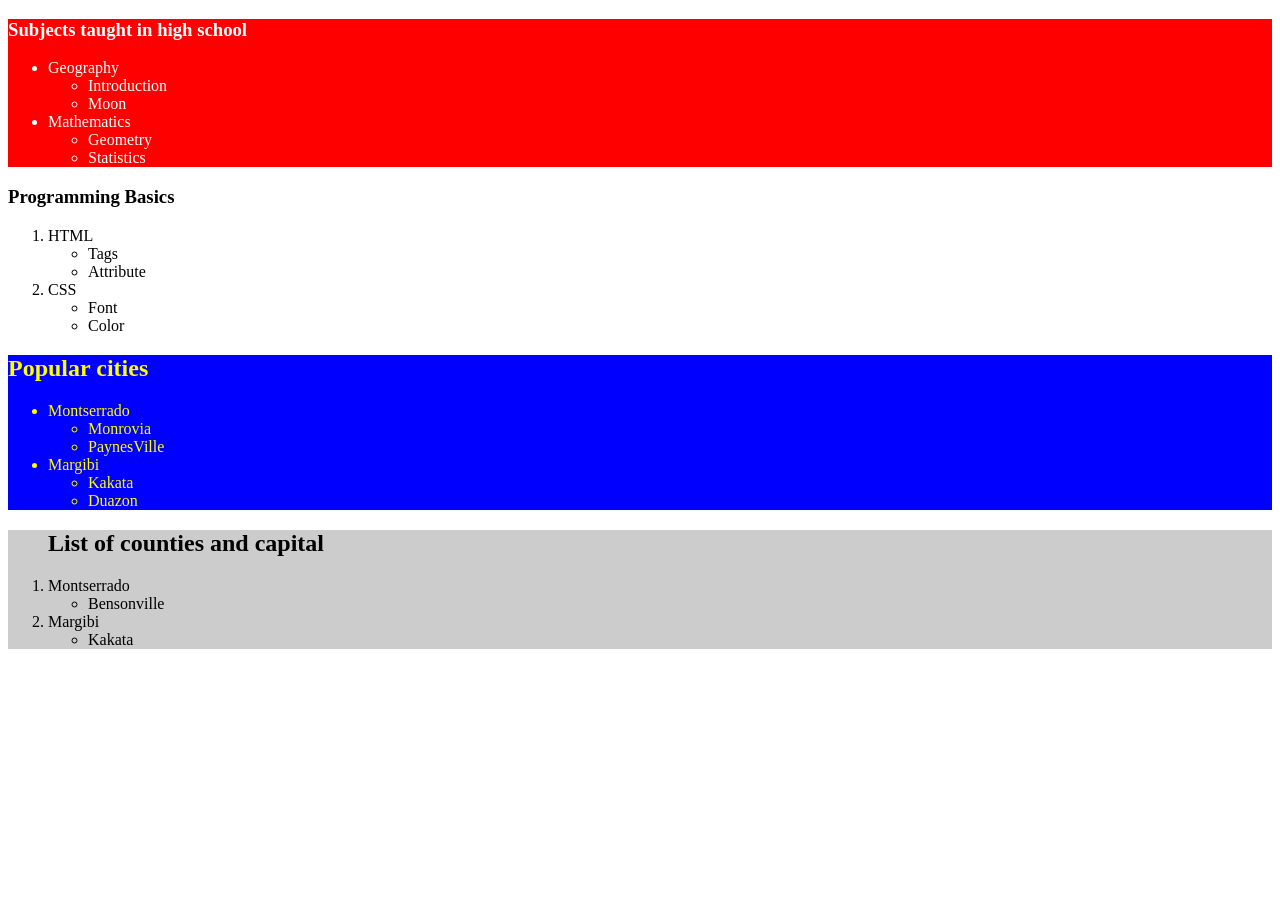
==== index.html @ 4fadf69b "Add files via upload" ====
<!doctype html>
<html>
    <head>
        <title>First_HTML_Page</title>
        <meta charset="UTF-8">
        <meta name="Author" content="Nowai L. BraceWell">
        <meta name="Keywords" content="HTML basics">
        
    </head>
        <body>
            <!--//first nested list-->
            <div style="background-color:red">
            <h3 style="color:white">Subjects taught in high school</h3>
            <ul style="color:White">
               <li>Geography</li>
                <ul>
                    <li>Introduction</li>
                    <li>Moon</li>
                </ul>
                <li>Mathematics</li>
                <ul>
                    <li>Geometry</li>
                    <li>Statistics</li>
                </ul>
            </ul>
            </div> 
            <!-- //end of first nested list-->
            <!--//second nested list begin below-->
            <div style="background-color:white">
            <h3 style="text-color:white">Programming Basics</h3>
            <ol>
                <li>HTML</li>
                <ul>
                    <li>Tags</li>
                    <li>Attribute</li>
                </ul>
                <li>CSS</li>
                <ul>
                    <li>Font</li>
                    <li>Color</li>
                </ul>
            </ol>
            </div> 
            <!-- //end of second nested list-->
            <!--//third nested list begin below-->
         <div style="background-color:blue">
             <h2 style="color:yellow">Popular cities</h2>
            <ul style="color:yellow">
                <li>Montserrado</li>
                <ul>
                    <li>Monrovia</li>
                    <li>PaynesVille</li>
                </ul>
                <li>Margibi</li>
                <ul>
                    <li>Kakata</li>
                    <li>Duazon</li>
                </ul>
            </ul>
            </div>
            <!-- //end of third nested list-->
            <!--//fourth nested list begin below-->
         <div style="background-color:#ccc">
            <ol>
                <h2>List of counties and capital</h2>
                <li>Montserrado</li>
                <ul>
                    <li>Bensonville</li>
                </ul>
                <li>Margibi</li>
                <ul>
                    <li>Kakata</li>
                    
                </ul>
            </ol>
            </div>
         <!-- //end of fourth nested list-->
            
            
        </body>
</html>
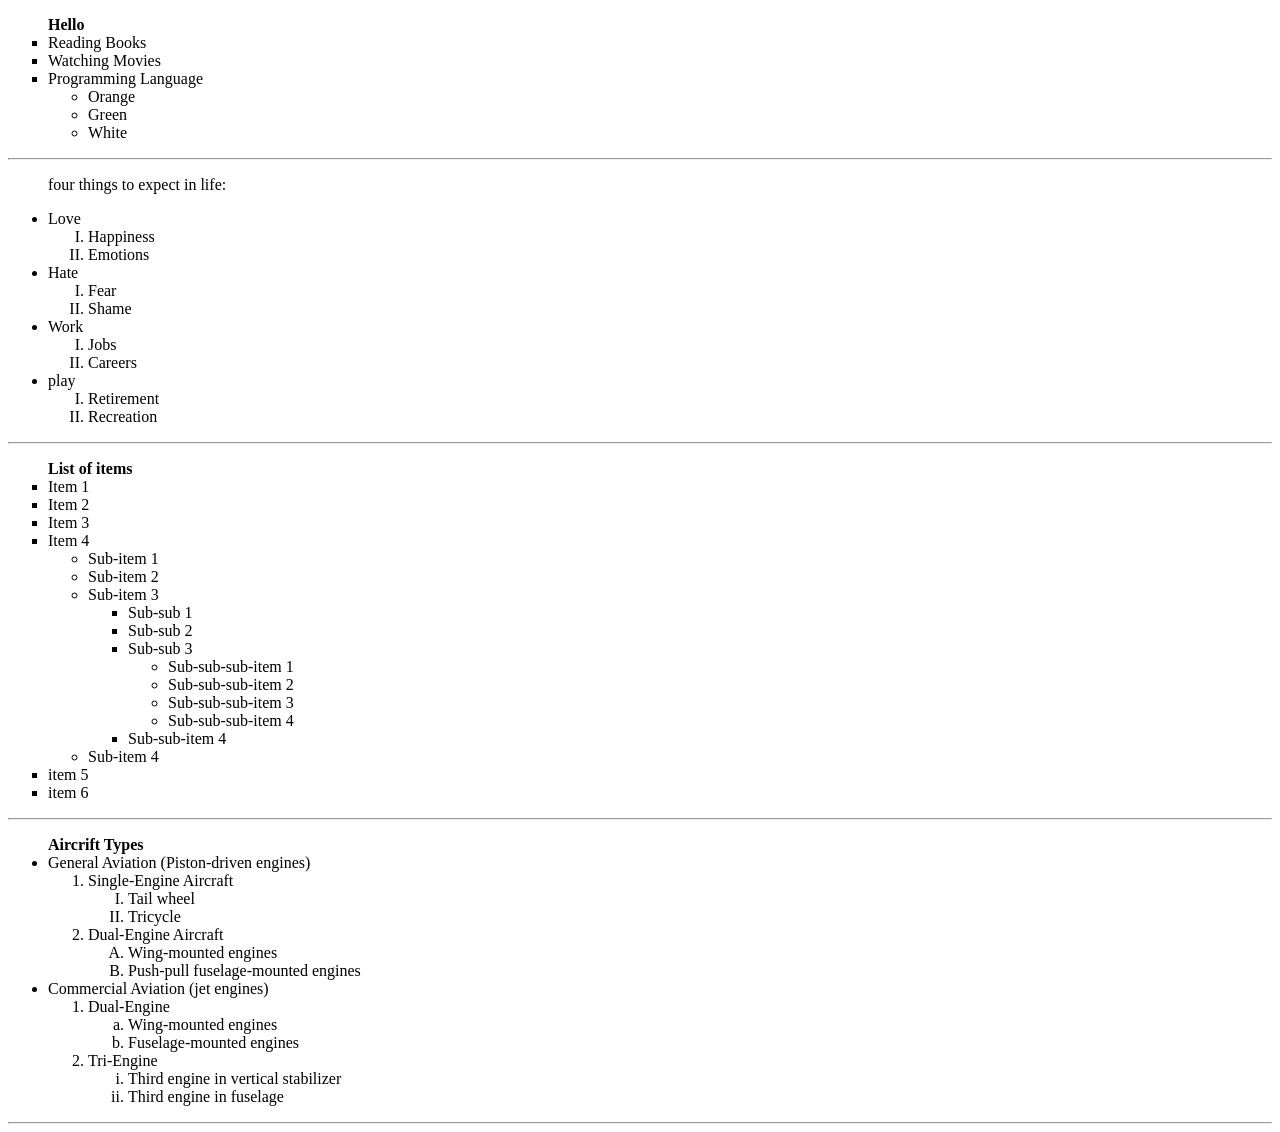
==== commit 4a7d7283: "Add files via upload" ====
--- a/index.html
+++ b/index.html
@@ -9,73 +9,147 @@
     </head>
         <body>
             <!--//first nested list-->
-            <div style="background-color:red">
-            <h3 style="color:white">Subjects taught in high school</h3>
-            <ul style="color:White">
-               <li>Geography</li>
+            <div>
+            
+            <ul style="list-style-type:square">
+                <b>Hello</b>
+               <li>Reading Books</li>
+                <li>Watching Movies</li>
+                <li>Programming Language</li>
                 <ul>
-                    <li>Introduction</li>
-                    <li>Moon</li>
+                    <li>Orange</li>
+                    <li>Green</li>
+                    <li>White</li>
                 </ul>
-                <li>Mathematics</li>
-                <ul>
-                    <li>Geometry</li>
-                    <li>Statistics</li>
                 </ul>
-            </ul>
+                <hr>
+           
             </div> 
             <!-- //end of first nested list-->
             <!--//second nested list begin below-->
-            <div style="background-color:white">
-            <h3 style="text-color:white">Programming Basics</h3>
-            <ol>
-                <li>HTML</li>
-                <ul>
-                    <li>Tags</li>
-                    <li>Attribute</li>
+             <div>
+             
+            <ul>
+                <p>four things to expect in life:</p>
+                <li>Love</li>
+                <ul style="list-style-type:upper-roman">
+                    <li>Happiness</li>
+                    <li>Emotions</li>
                 </ul>
-                <li>CSS</li>
-                <ul>
-                    <li>Font</li>
-                    <li>Color</li>
+                <li>Hate</li>
+                <ul style="list-style-type:upper-roman">
+                    <li>Fear</li>
+                    <li>Shame</li>
                 </ul>
-            </ol>
-            </div> 
+                <li>Work</li>
+                <ul style="list-style-type:upper-roman">
+                    <li>Jobs</li>
+                    <li>Careers</li>
+                </ul>
+                <li>play</li>
+                <ul style="list-style-type:upper-roman">
+                    <li>Retirement</li>
+                    <li>Recreation</li>
+                </ul>
+            </ul>
+            <hr>
+            </div>
+            <div>
+            
+          
             <!-- //end of second nested list-->
             <!--//third nested list begin below-->
-         <div style="background-color:blue">
-             <h2 style="color:yellow">Popular cities</h2>
-            <ul style="color:yellow">
-                <li>Montserrado</li>
+                  <ul style="list-style-type:square">
+                 <b>List of items</b>
+                
+                    <li>Item 1</li>
+                    <li>Item 2</li>
+                    <li>Item 3</li>
+                    <li>Item 4</li>
+                   
                 <ul>
-                    <li>Monrovia</li>
-                    <li>PaynesVille</li>
+                    <li>Sub-item 1</li>
+                    <li>Sub-item 2</li>
+                    <li>Sub-item 3</li>
+                    <ul style="list-style-type:square">
+                        <li>Sub-sub 1</li>
+                        <li>Sub-sub 2</li>
+                        <li>Sub-sub 3</li>
+                        <ul style="list-style-type:circle">
+                            <li>Sub-sub-sub-item 1</li>
+                            <li>Sub-sub-sub-item 2</li>
+                            <li>Sub-sub-sub-item 3</li>
+                            <li>Sub-sub-sub-item 4</li>
+                        </ul>
+                        <li>Sub-sub-item 4</li>
+                    </ul>
+                    <li>Sub-item 4</li>
                 </ul>
-                <li>Margibi</li>
-                <ul>
-                    <li>Kakata</li>
-                    <li>Duazon</li>
+                <li>item 5</li>
+                <li>item 6</li>
                 </ul>
-            </ul>
-            </div>
+                <hr>
+            </div> 
             <!-- //end of third nested list-->
             <!--//fourth nested list begin below-->
-         <div style="background-color:#ccc">
-            <ol>
-                <h2>List of counties and capital</h2>
-                <li>Montserrado</li>
-                <ul>
-                    <li>Bensonville</li>
-                </ul>
-                <li>Margibi</li>
-                <ul>
-                    <li>Kakata</li>
-                    
-                </ul>
-            </ol>
+         <div>
+         <ul>
+             <b>Aircrift Types</b>
+             <li>General Aviation (Piston-driven engines)</li>
+             <ol>
+                 <li>Single-Engine Aircraft</li>
+                 <ol style="list-style-type:upper-roman">
+                     <li>Tail wheel</li>
+                     <li>Tricycle</li>
+                 </ol>
+                 <li>Dual-Engine Aircraft</li>
+                 <ol style="list-style-type:upper-alpha">
+                     <li>Wing-mounted engines</li>
+                     <li>Push-pull fuselage-mounted engines</li>
+                 </ol>
+             </ol>
+             <li>Commercial Aviation (jet engines)</li>
+             <ol>
+                 <li>Dual-Engine</li>
+                 <ol style="list-style-type:lower-alpha">
+                     <li>Wing-mounted engines</li>
+                     <li>Fuselage-mounted engines</li>
+                 </ol>
+                 <li>Tri-Engine</li>
+                 <ol style="list-style-type:lower-roman">
+                     <li>Third engine in vertical stabilizer</li>
+                     <li>Third engine in fuselage</li>
+                 </ol>
+             </ol>
+        </ul>
+             <hr>
             </div>
          <!-- //end of fourth nested list-->
             
             
         </body>
-</html>+</html>
+    
+    
+    
+    
+    
+    
+    
+    
+    
+    
+    
+    
+    
+    
+    
+    
+    
+    
+    
+    
+    
+    
+    
+    
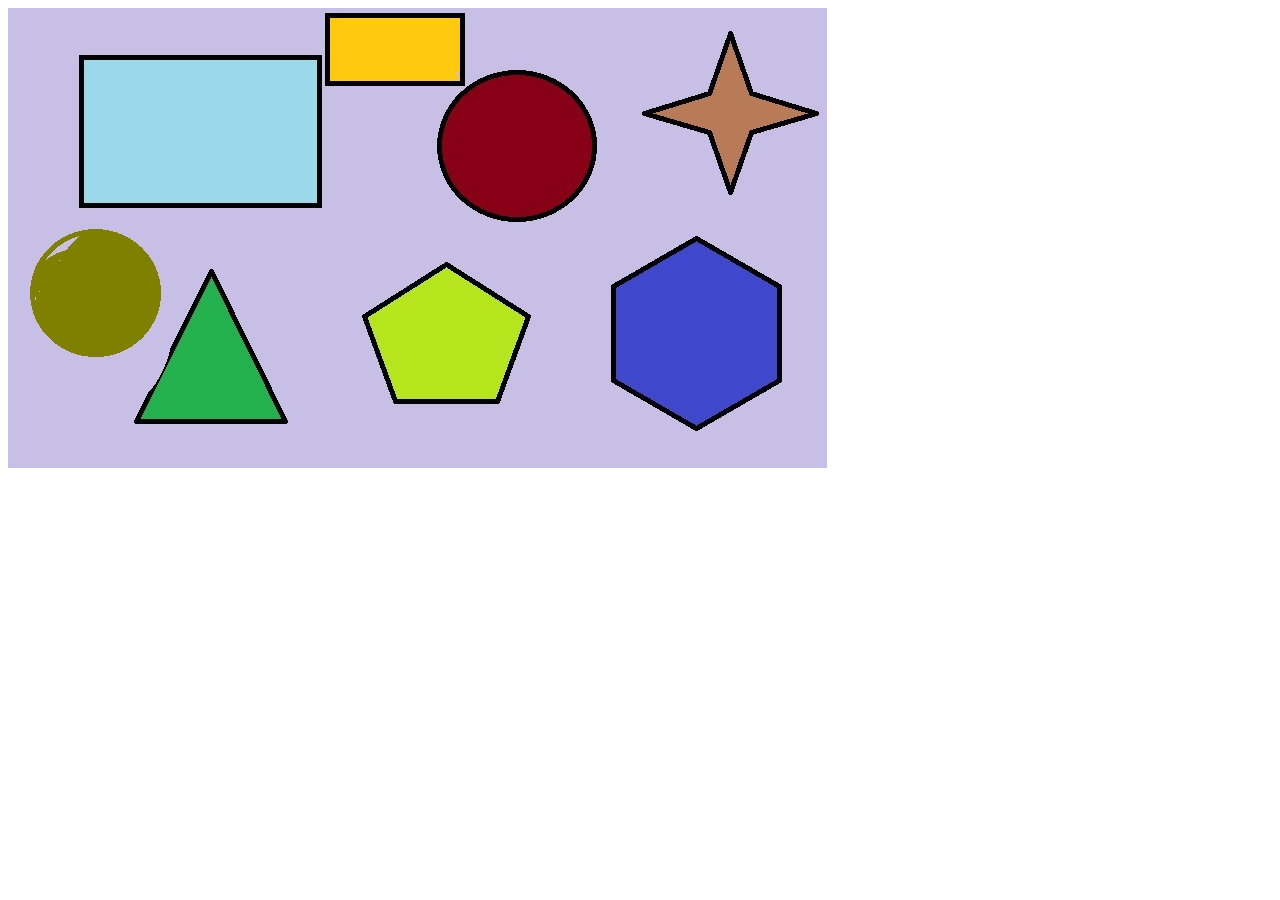
==== commit 4883c1f4: "Add files via upload" ====
--- a/index.html
+++ b/index.html
@@ -1,155 +1,21 @@
-<!doctype html>
+<!DOCTYPE html>
 <html>
-    <head>
-        <title>First_HTML_Page</title>
-        <meta charset="UTF-8">
-        <meta name="Author" content="Nowai L. BraceWell">
-        <meta name="Keywords" content="HTML basics">
-        
-    </head>
-        <body>
-            <!--//first nested list-->
-            <div>
-            
-            <ul style="list-style-type:square">
-                <b>Hello</b>
-               <li>Reading Books</li>
-                <li>Watching Movies</li>
-                <li>Programming Language</li>
-                <ul>
-                    <li>Orange</li>
-                    <li>Green</li>
-                    <li>White</li>
-                </ul>
-                </ul>
-                <hr>
-           
-            </div> 
-            <!-- //end of first nested list-->
-            <!--//second nested list begin below-->
-             <div>
-             
-            <ul>
-                <p>four things to expect in life:</p>
-                <li>Love</li>
-                <ul style="list-style-type:upper-roman">
-                    <li>Happiness</li>
-                    <li>Emotions</li>
-                </ul>
-                <li>Hate</li>
-                <ul style="list-style-type:upper-roman">
-                    <li>Fear</li>
-                    <li>Shame</li>
-                </ul>
-                <li>Work</li>
-                <ul style="list-style-type:upper-roman">
-                    <li>Jobs</li>
-                    <li>Careers</li>
-                </ul>
-                <li>play</li>
-                <ul style="list-style-type:upper-roman">
-                    <li>Retirement</li>
-                    <li>Recreation</li>
-                </ul>
-            </ul>
-            <hr>
-            </div>
-            <div>
-            
-          
-            <!-- //end of second nested list-->
-            <!--//third nested list begin below-->
-                  <ul style="list-style-type:square">
-                 <b>List of items</b>
-                
-                    <li>Item 1</li>
-                    <li>Item 2</li>
-                    <li>Item 3</li>
-                    <li>Item 4</li>
-                   
-                <ul>
-                    <li>Sub-item 1</li>
-                    <li>Sub-item 2</li>
-                    <li>Sub-item 3</li>
-                    <ul style="list-style-type:square">
-                        <li>Sub-sub 1</li>
-                        <li>Sub-sub 2</li>
-                        <li>Sub-sub 3</li>
-                        <ul style="list-style-type:circle">
-                            <li>Sub-sub-sub-item 1</li>
-                            <li>Sub-sub-sub-item 2</li>
-                            <li>Sub-sub-sub-item 3</li>
-                            <li>Sub-sub-sub-item 4</li>
-                        </ul>
-                        <li>Sub-sub-item 4</li>
-                    </ul>
-                    <li>Sub-item 4</li>
-                </ul>
-                <li>item 5</li>
-                <li>item 6</li>
-                </ul>
-                <hr>
-            </div> 
-            <!-- //end of third nested list-->
-            <!--//fourth nested list begin below-->
-         <div>
-         <ul>
-             <b>Aircrift Types</b>
-             <li>General Aviation (Piston-driven engines)</li>
-             <ol>
-                 <li>Single-Engine Aircraft</li>
-                 <ol style="list-style-type:upper-roman">
-                     <li>Tail wheel</li>
-                     <li>Tricycle</li>
-                 </ol>
-                 <li>Dual-Engine Aircraft</li>
-                 <ol style="list-style-type:upper-alpha">
-                     <li>Wing-mounted engines</li>
-                     <li>Push-pull fuselage-mounted engines</li>
-                 </ol>
-             </ol>
-             <li>Commercial Aviation (jet engines)</li>
-             <ol>
-                 <li>Dual-Engine</li>
-                 <ol style="list-style-type:lower-alpha">
-                     <li>Wing-mounted engines</li>
-                     <li>Fuselage-mounted engines</li>
-                 </ol>
-                 <li>Tri-Engine</li>
-                 <ol style="list-style-type:lower-roman">
-                     <li>Third engine in vertical stabilizer</li>
-                     <li>Third engine in fuselage</li>
-                 </ol>
-             </ol>
-        </ul>
-             <hr>
-            </div>
-         <!-- //end of fourth nested list-->
-            
-            
-        </body>
-</html>
-    
-    
-    
-    
-    
-    
-    
-    
-    
-    
-    
-    
-    
-    
-    
-    
-    
-    
-    
-    
-    
-    
-    
-    +<head>
+	<title>HTML Images</title>
+</head>
+<body>
+	<img src="map.jpg" alt="Shape Map" usemap="#map">
+	<map name="map">
+		<area shape="rect" coords="71,48,312,197" href="#">
+		<area shape="circle" coords="504,137,75" href="#">
+		<area shape="poly" coords="202,264,126,413,278,412" href="#">
+		<area shape="poly" coords="722,22,702,86,633,104,699,124,722,183,743,124,808,105,743,83" href="#">
+		<area shape="rect" coords="319,6,453,73" href="red back.html">
+		
+		<area shape="poly" coords="203,207,133,410,203,207" href="red back">
+		<area shape="poly" coords="438,255,355,307,387,394,490,393,521,308,439,255" href="red back.html">
+		<area shape="poly" coords="689,230,605,278,605,375,690,420,772,372,772,277,689,229" href="red back.html">
+		<area shape="circle" coords="84,285,62" href="red back.html">
+	</map>
+</body>
+</html>
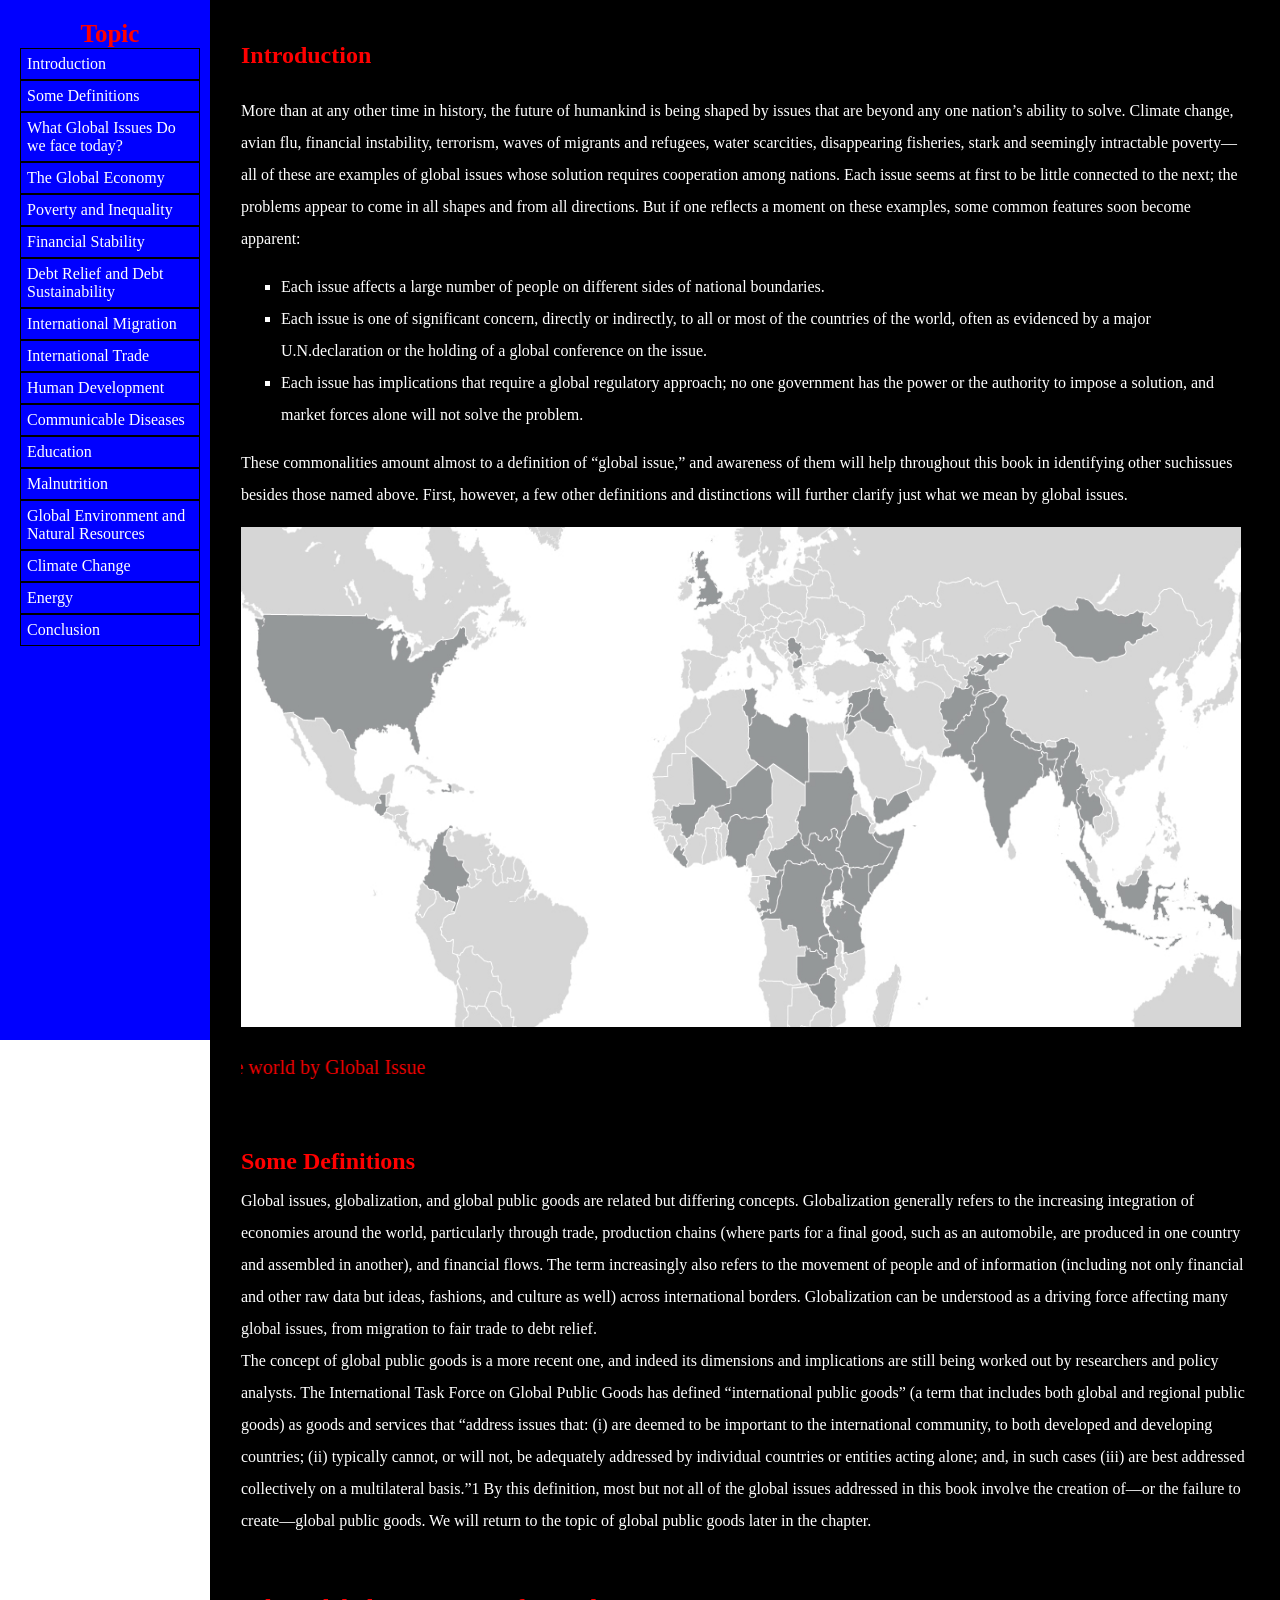
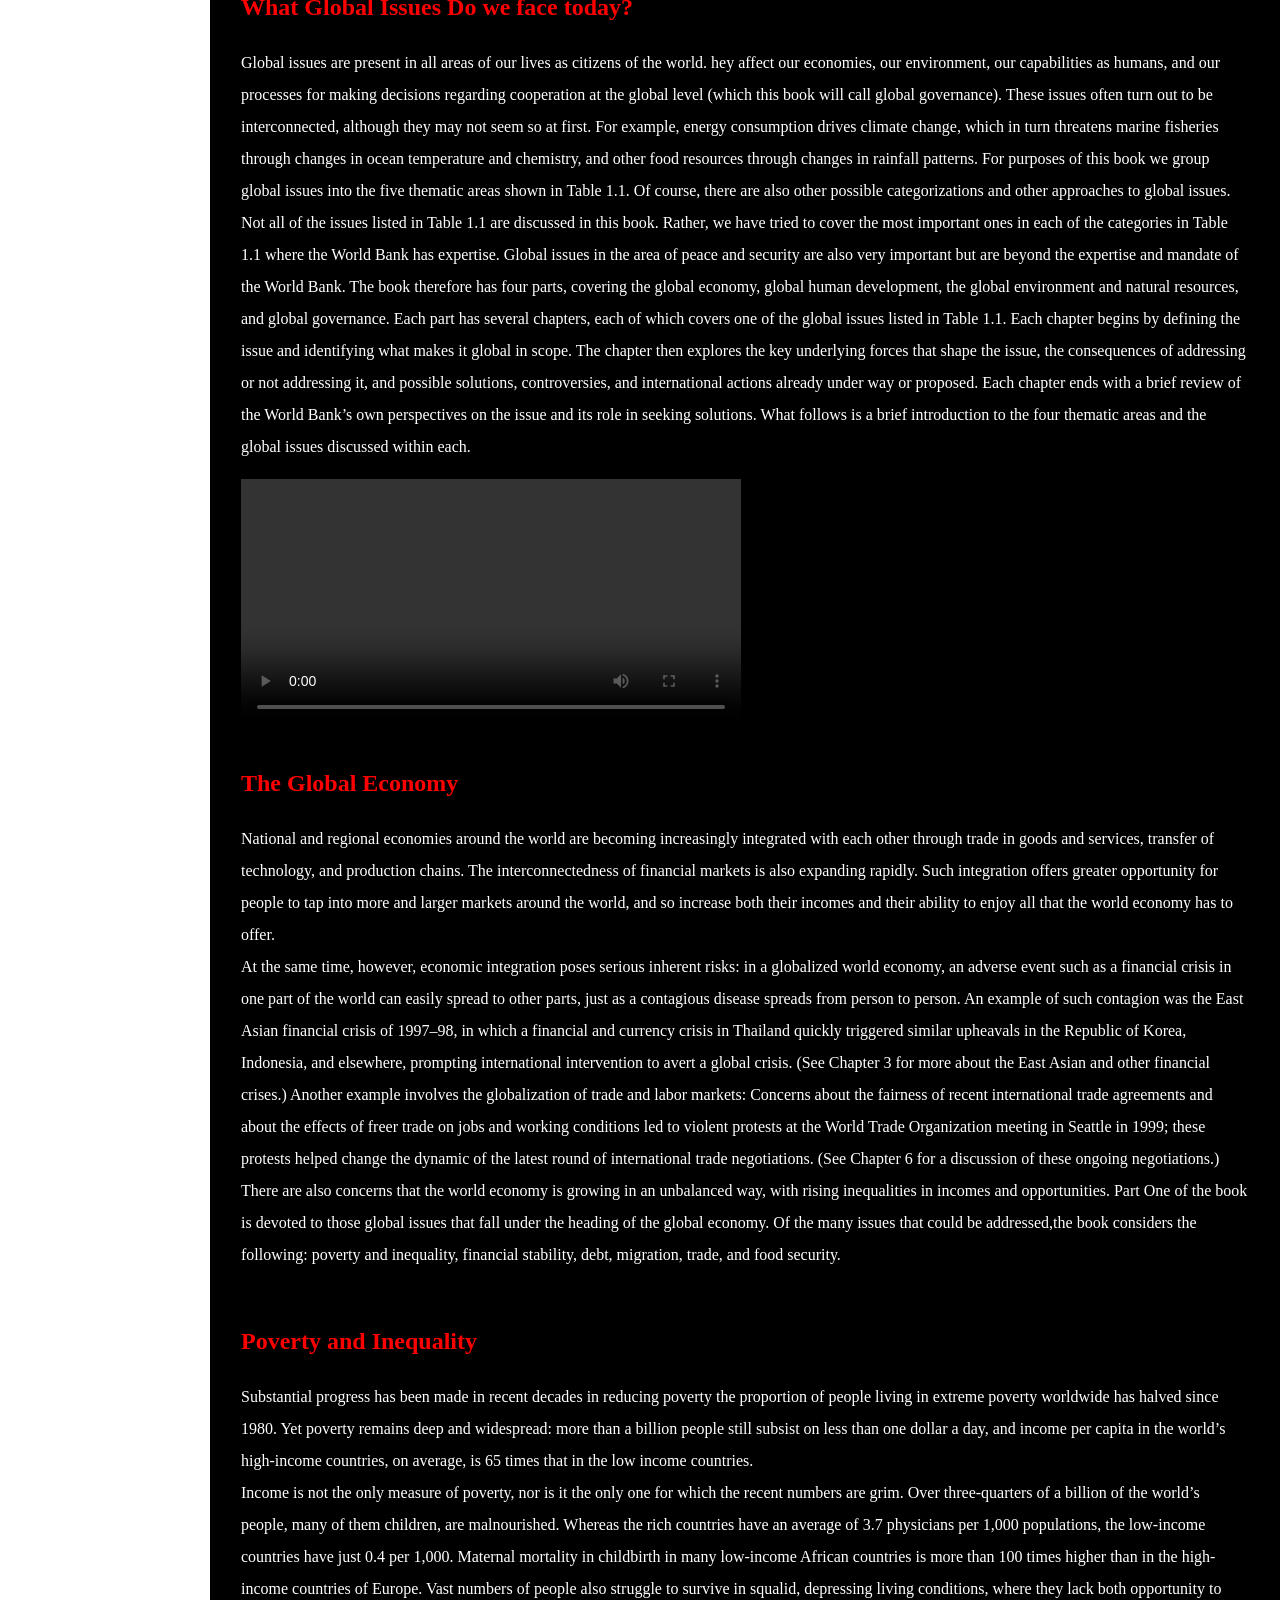
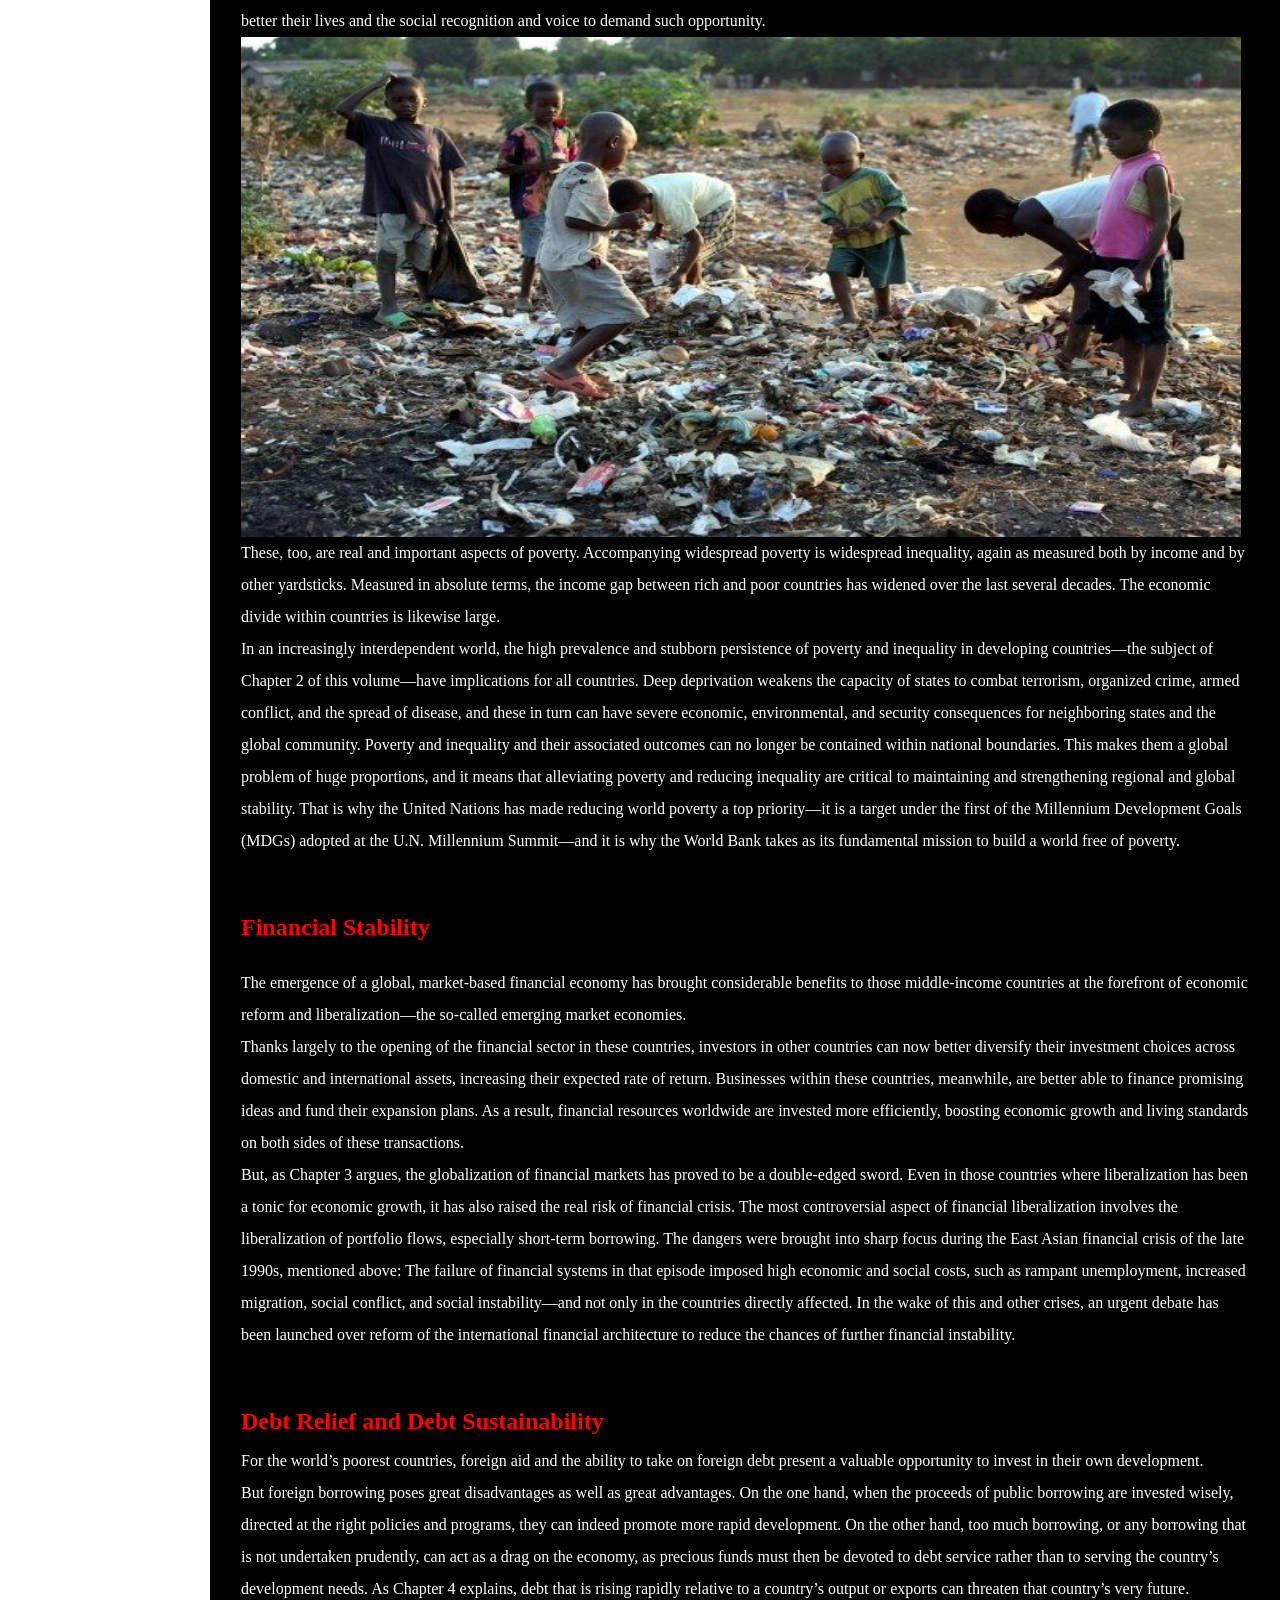
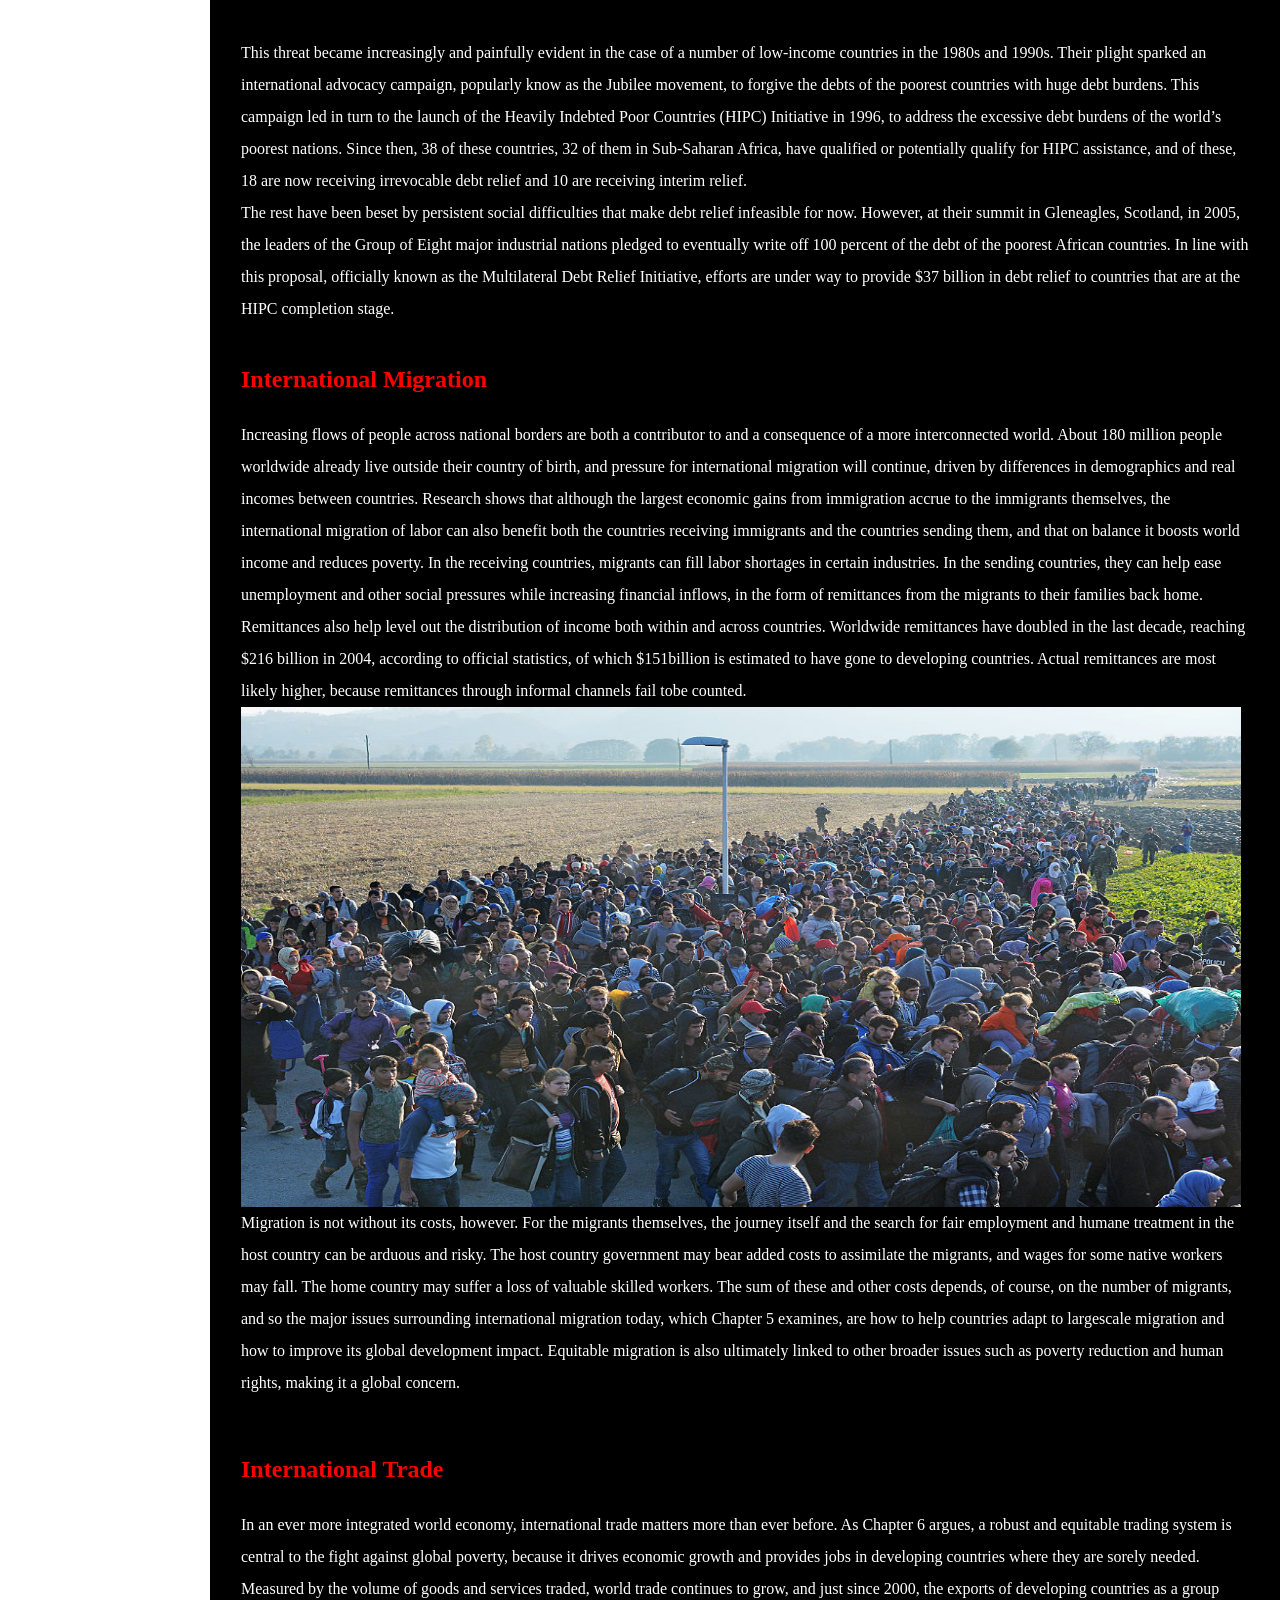
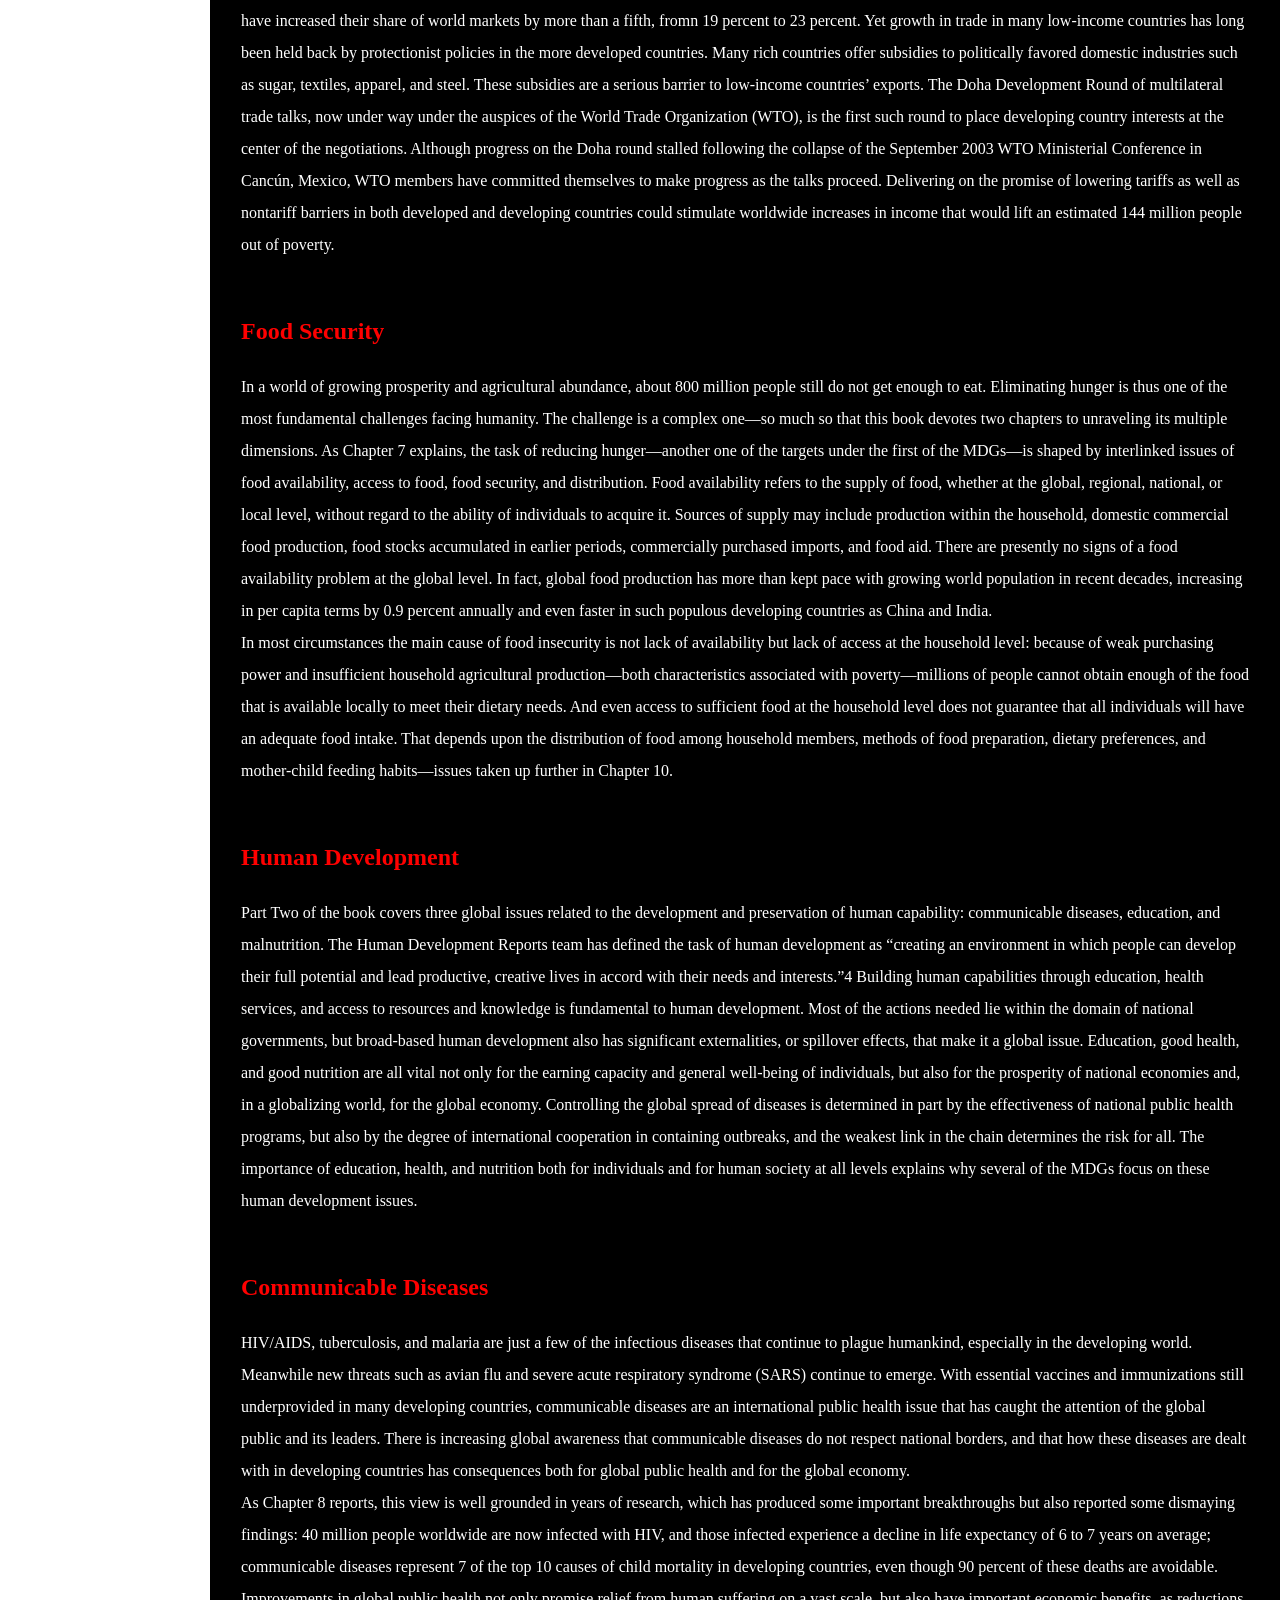
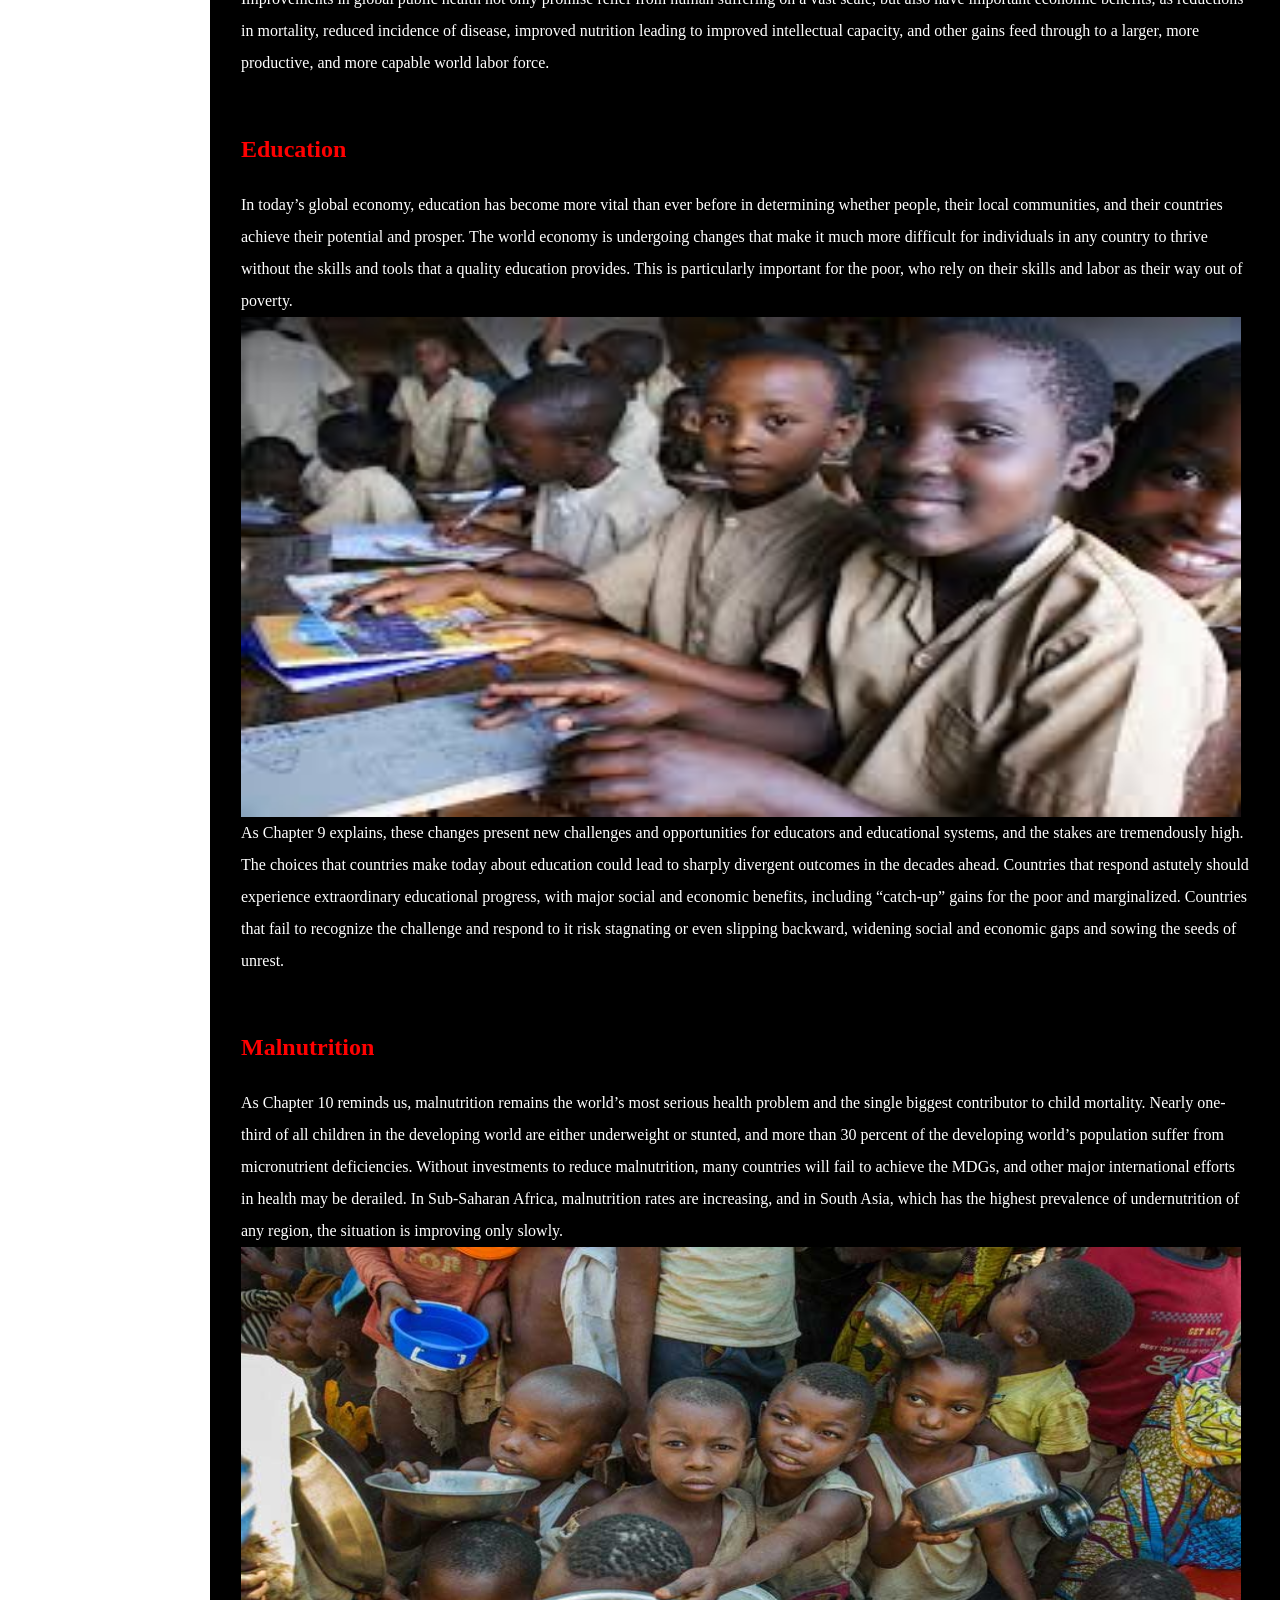
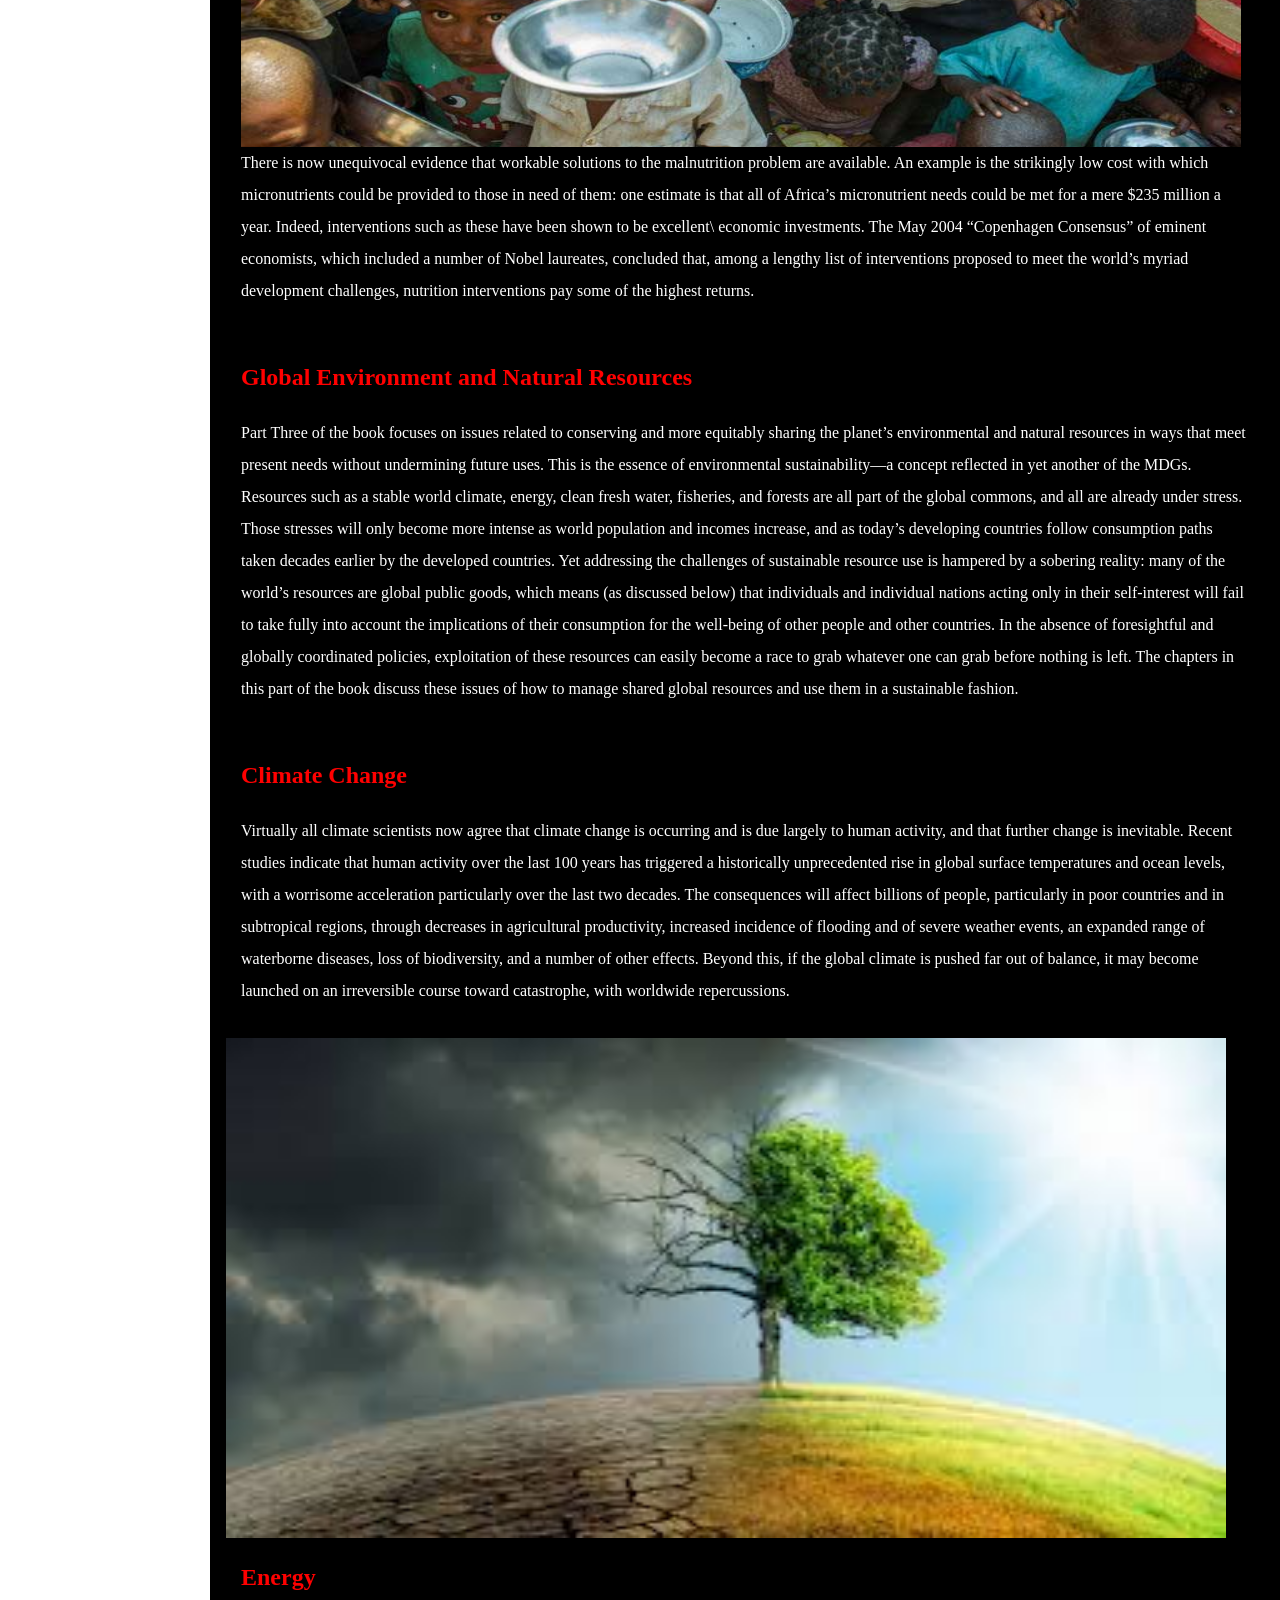
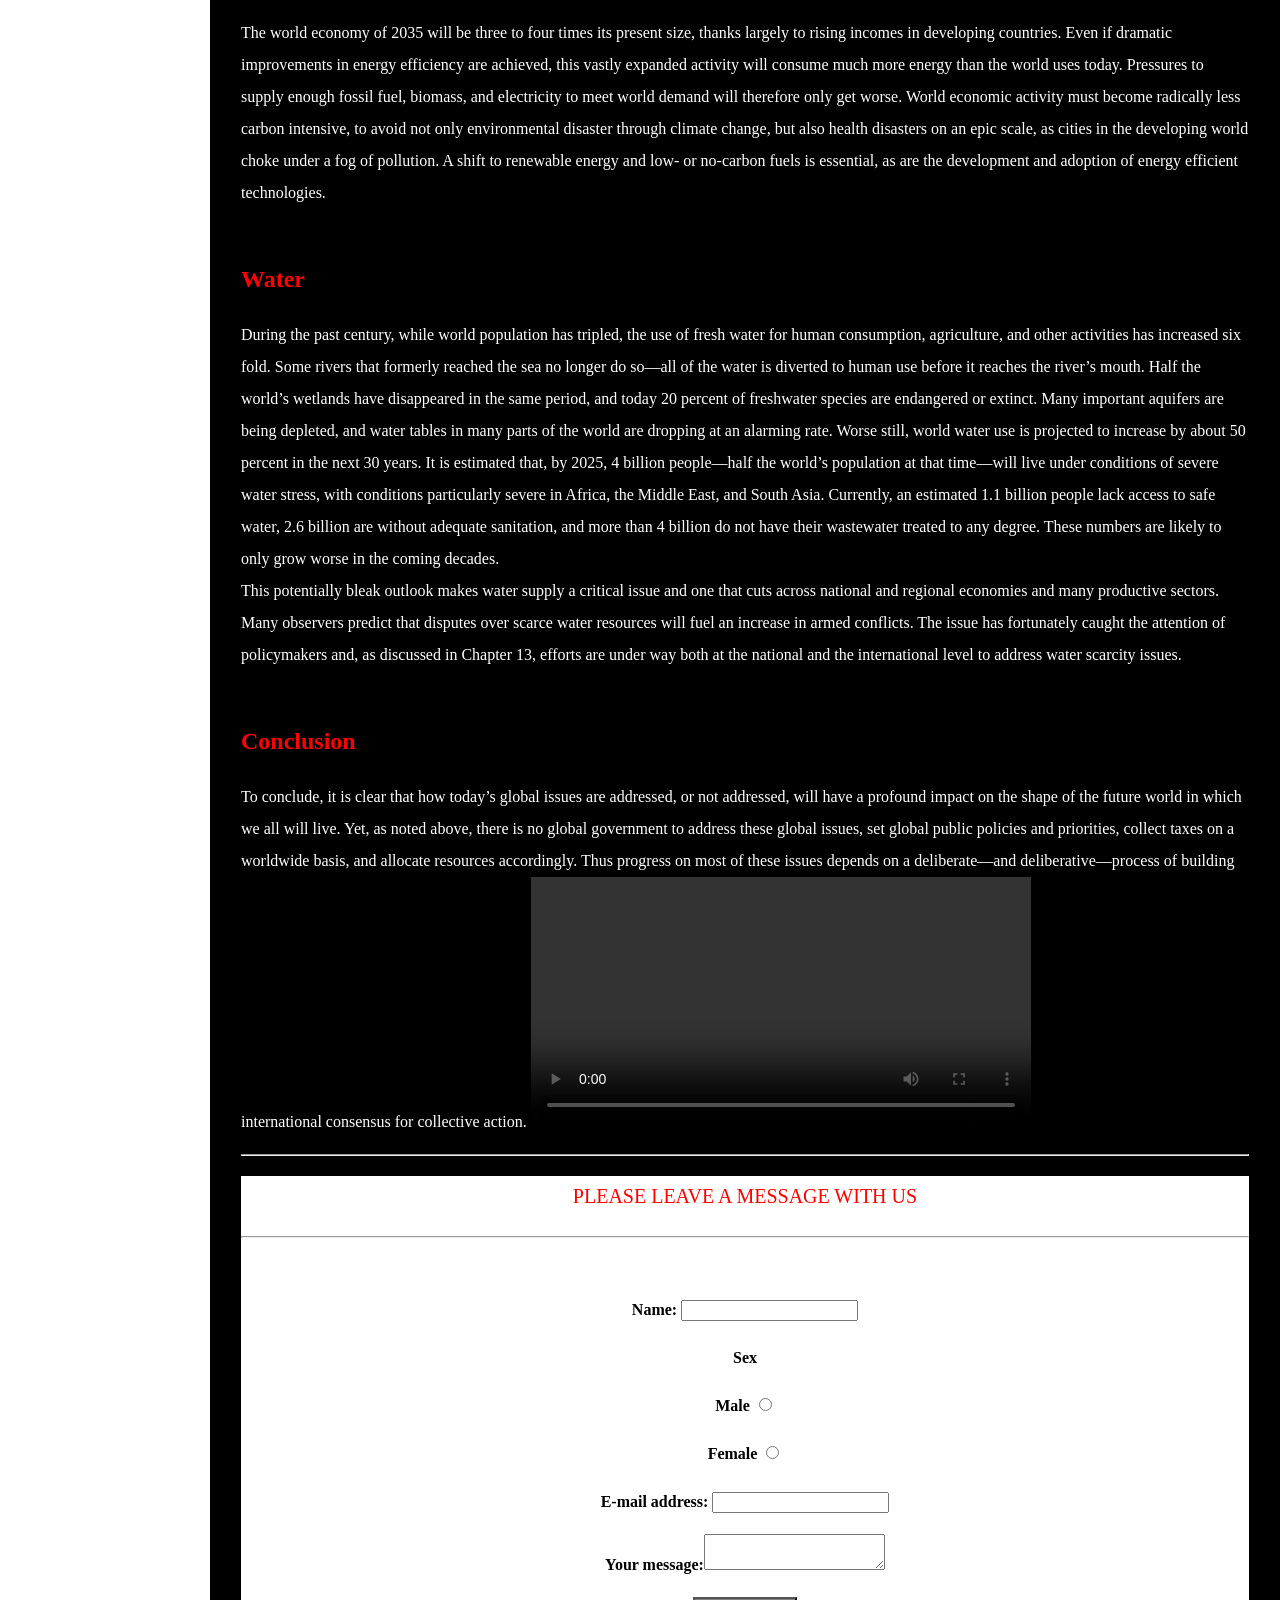
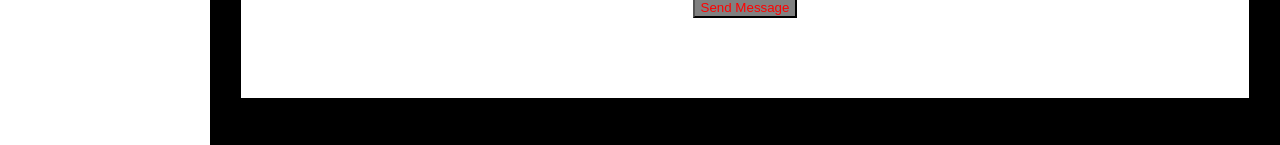
==== commit 78455496: "Add files via upload" ====
--- a/index.html
+++ b/index.html
@@ -1,21 +1,232 @@
-<!DOCTYPE html>
+<!DOCYEPE html>
 <html>
 <head>
-	<title>HTML Images</title>
+    <title> Technical Documentation Website</title>
+    <meta charset="utf-8">
+    <link rel="stylesheet" href="style.css" type="text/css">
+<!---This document was code by group one member-->
 </head>
+
 <body>
-	<img src="map.jpg" alt="Shape Map" usemap="#map">
-	<map name="map">
-		<area shape="rect" coords="71,48,312,197" href="#">
-		<area shape="circle" coords="504,137,75" href="#">
-		<area shape="poly" coords="202,264,126,413,278,412" href="#">
-		<area shape="poly" coords="722,22,702,86,633,104,699,124,722,183,743,124,808,105,743,83" href="#">
-		<area shape="rect" coords="319,6,453,73" href="red back.html">
-		
-		<area shape="poly" coords="203,207,133,410,203,207" href="red back">
-		<area shape="poly" coords="438,255,355,307,387,394,490,393,521,308,439,255" href="red back.html">
-		<area shape="poly" coords="689,230,605,278,605,375,690,420,772,372,772,277,689,229" href="red back.html">
-		<area shape="circle" coords="84,285,62" href="red back.html">
-	</map>
+<nav id="navbar">
+	<header style="font-size:25; color:red; text-align: center;"><b>Topic</b></header>
+	<a href="#Introduction" class="nav-link">Introduction</a>
+	<a href="#Some Definitions" class="nav-link">Some Definitions</a>
+	<a href="#What Global Issues Do we face today?" class="nav-link">What Global Issues Do we face today?</a>
+	<a href="#The Global Economy" class="nav-link">The Global Economy</a>										
+	<a href="#Poverty and Inequality" class="nav-link">Poverty and Inequality</a> 
+    <a href="#Financial Stability" class="nav-link">Financial Stability</a>				
+    <a href="#Debt Relief and Debt Sustainability" class="nav-link">Debt Relief and Debt Sustainability</a>
+    <a href="#International Migration" class="nav-link">International Migration</a>
+    <a href="#International Trade" class="nav-link">International Trade</a>
+    <a href="#Human Development" class="nav-link">Human Development</a>
+    <a href="#Communicable Diseases" class="nav-link">Communicable Diseases</a>
+    <a href="#Education" class="nav-link">Education</a>
+    <a href="#Malnutrition" class="nav-link">Malnutrition</a>
+    <a href="#Global Environment and Natural Resources" class="nav-link">Global Environment and Natural Resources</a>
+    <a href="#Climate Change" class="nav-link">Climate Change</a>
+    <a href="#Energy" class="nav-link">Energy</a>
+    <a href="#Conclusion" class="nav-link">Conclusion</a>
+</nav>
+<!---From here on we are going to construct the visible part of your html document-->
+<main id="main-doc">
+<section class="main-section" id="Introduction"> 
+<header><b>Introduction</b></header>
+<p>More than at any other time in history, the future of humankind is being shaped by issues that are beyond any one nation’s ability to solve. Climate change, avian flu, financial instability, terrorism, waves of migrants and refugees, water scarcities, disappearing fisheries, stark and seemingly intractable poverty—all of these are examples of global issues whose solution requires cooperation among nations. Each issue seems at first to be little connected to the next; the problems appear to come in all shapes and from all directions. But if one reflects a moment on these examples, some common features soon become apparent:
+<ul type="square">
+<li>Each issue affects a large number of people on different sides of national boundaries.</li>
+<li>Each issue is one of significant concern, directly or indirectly, to all or most of the countries of the world, often as evidenced by a major U.N.declaration or the holding of a global conference on the issue.</li>
+<li>Each issue has implications that require a global regulatory approach;
+no one government has the power or the authority to impose a solution,
+and market forces alone will not solve the problem.</li></ul>
+
+These commonalities amount almost to a definition of “global issue,” and awareness of them will help throughout this book in identifying other suchissues besides those named above. First, however, a few other definitions and distinctions will further clarify just what we mean by global issues.
+</p> 
+
+<img src="ART.jpg" width="1000" height="500">
+<p style="font-size:20px"><marquee direction="right">Area that are affected mostly in the world by Global Issue &nbsp &nbsp &nbsp<span style="color:red">Area that are affected mostly in the world by Global Issue</span></marquee>
+</section>
+<section class="main-section" id="Some Definitions">
+<header><b>Some Definitions</b></header>
+Global issues, globalization, and global public goods are related but differing concepts. Globalization generally refers to the increasing integration of economies around the world, particularly through trade, production chains (where parts for a final good, such as an automobile, are produced in one country and assembled in another), and financial flows. The term increasingly also refers to the movement of people and of information (including not only financial and other raw data but ideas, fashions, and culture as well) across international borders. Globalization can be understood as a driving force affecting many global issues, from migration to fair trade to debt relief.
+<br>
+The concept of global public goods is a more recent one, and indeed its dimensions and implications are still being worked out by researchers and policy analysts. The International Task Force on Global Public Goods has defined “international public goods” (a term that includes both global and regional public goods) as goods and services that “address issues that: (i) are deemed to be important to the international community, to both developed and developing countries; (ii) typically cannot, or will not, be adequately addressed by individual countries or entities acting alone; and, in such cases (iii) are best addressed collectively on a multilateral basis.”1 By this definition, most but not all of the global issues addressed in this book involve the creation of—or the failure to create—global public goods. We will return to the topic of global public goods later in the chapter.
+ </p>
+
+</section>
+
+<section class="main-section" id="What Global Issues Do we face today?"> 
+<header><b>What Global Issues Do we face today?</b></header>
+<p>Global issues are present in all areas of our lives as citizens of the world. 
+hey affect our economies, our environment, our capabilities as humans, and our processes for making decisions regarding cooperation at the global level (which this book will call global governance). These issues often turn out to be
+interconnected, although they may not seem so at first. For example, energy consumption drives climate change, which in turn threatens marine fisheries through changes in ocean temperature and chemistry, and other food resources through changes in rainfall patterns. For purposes of this book we group global issues into the five thematic areas shown in Table 1.1. Of course, there are also other possible categorizations and other approaches to global issues.
+
+Not all of the issues listed in Table 1.1 are discussed in this book. Rather, we have tried to cover the most important ones in each of the categories in Table 1.1 where the World Bank has  expertise. Global issues in the area of peace and security are also very important but are beyond the expertise and mandate of the World Bank. The book therefore has four parts, covering the
+global economy, global human development, the global environment and natural resources, and global governance. Each part has several chapters, each of which covers one of the global issues listed in Table 1.1.
+
+Each chapter begins by defining the issue and identifying what makes it global in scope. The chapter then explores the key underlying forces that shape the issue, the consequences of addressing or not addressing it, and possible solutions, controversies, and international actions already under way or proposed. Each chapter ends with a brief review of the World Bank’s own
+perspectives on the issue and its role in seeking solutions. What follows is a brief introduction to the four thematic areas and the global issues discussed within each.
+ </p>
+<video src="TOP_10_GLOBAL_PROBLEMS_IN_TODAY'S_WORLD(360p).Mp4" controls width="500"></video>
+</section>
+
+<section class="main-section" id="The Global Economy">
+<header><b>The Global Economy</b></header>
+<p>National and regional economies around the world are becoming increasingly integrated with each other through trade in goods and services, transfer of technology, and production chains. The interconnectedness of financial markets is also expanding rapidly. Such integration offers greater opportunity for people to tap into more and larger markets around the world, and so increase both their incomes and their ability to enjoy all that the world economy has to offer.
+<br>
+At the same time, however, economic integration poses serious inherent risks: in a globalized world economy, an adverse event such as a financial crisis in one part of the world can easily spread to other parts, just as a contagious disease spreads from person to person. An example of such contagion was the East Asian financial crisis of 1997–98, in which a financial and currency crisis in Thailand quickly triggered similar upheavals in the Republic of Korea, Indonesia, and elsewhere, prompting international intervention to avert a global crisis. (See Chapter 3 for more about the East Asian and other financial crises.) Another example involves the globalization of trade and labor markets: Concerns about the fairness of recent international trade agreements and about the effects of freer trade on jobs and working conditions led to violent protests at the World Trade Organization meeting in Seattle in 1999; these protests helped change the dynamic of the latest round of international trade negotiations. (See Chapter 6 for a discussion of these ongoing negotiations.) There are also concerns that the world economy is growing in an unbalanced way, with rising inequalities in incomes and opportunities. Part One of the book is devoted to those global issues that fall under the heading of the global economy. Of the many issues that could be addressed,the book considers the following: poverty and inequality, financial stability,
+debt, migration, trade, and food security.
+ 
+</p>
+</section>
+
+<section class="main-section" id="Poverty and Inequality">
+<header><b>Poverty and Inequality</b></header>
+<p>Substantial progress has been made in recent decades in reducing poverty the proportion of people living in extreme poverty worldwide has halved since 1980. Yet poverty remains deep and widespread: more than a billion people still subsist on less than one dollar a day, and income per capita in the world’s high-income countries, on average, is 65 times that in the low income
+countries.
+<br>
+Income is not the only measure of poverty, nor is it the only one for which
+the recent numbers are grim. Over three-quarters of a billion of the world’s
+people, many of them children, are malnourished. Whereas the rich countries
+have an average of 3.7 physicians per 1,000 populations, the low-income countries
+have just 0.4 per 1,000. Maternal mortality in childbirth in many low-income African countries is more than 100 times higher than in the high-income countries of Europe. Vast numbers of people also struggle to survive
+in squalid, depressing living conditions, where they lack both opportunity to better their lives and the social recognition and voice to demand such opportunity.
+<br>
+<img src="042331ffbbb5feaa98cc267a14b989a3.jpg" width="1000" height="500">
+
+These, too, are real and important aspects of poverty.
+Accompanying widespread poverty is widespread inequality, again as measured both by income and by other yardsticks. Measured in absolute terms, the income gap between rich and poor countries has widened over the last several decades. The economic divide within countries is likewise large.
+<br>
+In an increasingly interdependent world, the high prevalence and stubborn persistence of poverty and inequality in developing countries—the subject of Chapter 2 of this volume—have implications for all countries. Deep deprivation weakens the capacity of states to combat terrorism, organized crime, armed conflict, and the spread of disease, and these in turn can have severe economic, environmental, and security consequences for neighboring states and the global community. Poverty and inequality and their associated outcomes can no longer be contained within national boundaries. This makes them a global problem of huge proportions, and it means that alleviating poverty and reducing inequality are critical to maintaining and strengthening regional and global stability. That is why the United Nations has made reducing world poverty a top priority—it is a target under the first of the Millennium Development Goals (MDGs) adopted at the U.N. Millennium Summit—and it is why the World Bank takes as its fundamental mission to build a world free of poverty.</p>
+</section>
+
+<section class="main-section" id="Financial Stability">
+<header><b>Financial Stability</b></header>
+<p>The emergence of a global, market-based financial economy has brought considerable benefits to those middle-income countries at the forefront of economic reform and liberalization—the so-called emerging market economies.<br>
+Thanks largely to the opening of the financial sector in these countries, investors in other countries can now better diversify their investment choices across domestic and international assets, increasing their expected rate of return. Businesses within these countries, meanwhile, are better able to finance promising ideas and fund their expansion plans. As a result, financial
+resources worldwide are invested more efficiently, boosting economic growth and living standards on both sides of these transactions.<br>
+But, as Chapter 3 argues, the globalization of financial markets has proved to be a double-edged sword. Even in those countries where liberalization has been a tonic for economic growth, it has also raised the real risk of financial crisis. The most controversial aspect of financial liberalization involves the liberalization of portfolio flows, especially short-term borrowing.
+The dangers were brought into sharp focus during the East Asian financial crisis of the late 1990s, mentioned above: The failure of financial systems in that episode imposed high economic and social costs, such as rampant unemployment, increased migration, social conflict, and social instability—and not only in the countries directly affected. In the wake of
+this and other crises, an urgent debate has been launched over reform of the international financial architecture to reduce the chances of further financial instability.</p></section>
+
+<section class="main-section" id="Debt Relief and Debt Sustainability">
+<header><b>Debt Relief and Debt Sustainability</b></header>
+For the world’s poorest countries, foreign aid and the ability to take on foreign debt present a valuable opportunity to invest in their own development.<br>
+
+But foreign borrowing poses great disadvantages as well as great advantages. On the one hand, when the proceeds of public borrowing are invested wisely, directed at the right policies and programs, they can indeed promote more rapid development. On the other hand, too much borrowing, or any borrowing that is not undertaken prudently, can act as a drag on the economy, as precious funds must then be devoted to debt service rather than to serving the country’s development needs. As Chapter 4 explains, debt that is rising rapidly relative to a country’s output or exports can threaten that country’s very future.<br>
+<br>
+This threat became increasingly and painfully evident in the case of a number of low-income countries in the 1980s and 1990s. Their plight sparked an international advocacy campaign, popularly know as the Jubilee movement, to forgive the debts of the poorest countries with huge debt burdens. This campaign led in turn to the launch of the Heavily Indebted Poor Countries (HIPC) Initiative in 1996, to address the excessive debt burdens of the world’s poorest nations. Since then, 38 of these countries, 32 of them in Sub-Saharan Africa, have qualified or potentially qualify for HIPC assistance, and of these, 18 are now receiving irrevocable debt relief and 10 are receiving interim relief.<br>
+
+The rest have been beset by persistent social difficulties that make debt relief infeasible for now. However, at their summit in Gleneagles, Scotland, in 2005, the leaders of the Group of Eight major industrial nations pledged to eventually write off 100 percent of the debt of the poorest African countries. In line with this proposal, officially known as the Multilateral Debt Relief Initiative, efforts are under way to provide $37 billion in debt relief to countries that are at the HIPC completion stage.</section>
+
+<section class="main-section" id="International Migration">
+<header><b>International Migration</b></header>
+<p>Increasing flows of people across national borders are both a contributor to and a consequence of a more interconnected world. About 180 million people worldwide already live outside their country of birth, and pressure for international migration will continue, driven by differences in demographics and real incomes between countries. Research shows that although the largest economic gains from immigration accrue to the immigrants themselves, the international migration of labor can also benefit both the countries receiving immigrants and the countries sending them, and that on balance it boosts world income and reduces poverty. In the receiving countries, migrants can fill labor shortages in certain industries. In the sending countries, they can help ease unemployment and other social pressures while increasing financial inflows, in the form of remittances from the migrants to their families back home. Remittances also help level out the distribution of income both within and across countries. Worldwide remittances have doubled in the last decade, reaching $216 billion in 2004, according to official statistics, of which $151billion is estimated to have gone to developing countries. Actual remittances
+are most likely higher, because remittances through informal channels fail tobe counted.<br>
+
+<img src="fcee6001cfe24a6ae07428db71c3f0a7.jpg" width="1000" height="500">
+
+Migration is not without its costs, however. For the migrants themselves, the journey itself and the search for fair employment and humane treatment in the host country can be arduous and risky. The host country government may bear added costs to assimilate the migrants, and wages for some native workers may fall. The home country may suffer a loss of valuable skilled workers. The sum of these and other costs depends, of course, on the number of migrants, and so the major issues surrounding international migration today, which Chapter 5 examines, are how to help countries adapt to largescale migration and how to improve its global development impact. Equitable migration is also ultimately linked to other broader issues such as poverty
+reduction and human rights, making it a global concern.</p></section>
+
+<section class="main-section" id="International Trade">
+<header><b>International Trade</b></header>
+<p>In an ever more integrated world economy, international trade matters more than ever before. As Chapter 6 argues, a robust and equitable trading system is central to the fight against global poverty, because it drives economic growth and provides jobs in developing countries where they are sorely needed. Measured by the volume of goods and services traded, world trade continues to grow, and just since 2000, the exports of developing countries as a group have increased their share of world markets by more than a fifth, fromn 19 percent to 23 percent. Yet growth in trade in many low-income countries has long been held back by protectionist policies in the more developed countries. Many rich countries offer subsidies to politically favored domestic industries such as sugar, textiles, apparel, and steel. These subsidies are a serious barrier to low-income countries’ exports.
+
+The Doha Development Round of multilateral trade talks, now under way under the auspices of the World Trade Organization (WTO), is the first such round to place developing country interests at the center of the negotiations. Although progress on the Doha round stalled following the collapse of the September 2003 WTO Ministerial Conference in Cancún, Mexico, WTO members have committed themselves to make progress as the talks proceed.
+Delivering on the promise of lowering tariffs as well as nontariff barriers in both developed and developing countries could stimulate worldwide increases in income that would lift an estimated 144 million people out of
+poverty.</p></section>
+
+<section class="main-section" id="Food Security">
+<header><b>Food Security</b></header>
+<p>In a world of growing prosperity and agricultural abundance, about 800 million people still do not get enough to eat. Eliminating hunger is thus one of the most fundamental challenges facing humanity. The challenge is a complex one—so much so that this book devotes two chapters to unraveling its multiple dimensions. As Chapter 7 explains, the task of reducing hunger—another one of the targets under the first of the MDGs—is shaped by interlinked issues of food availability, access to food, food security, and distribution. Food availability refers to the supply of food, whether at the global, regional, national, or local level, without regard to the ability of individuals to acquire it. Sources of supply may include production within the household, domestic commercial food production, food stocks accumulated in earlier periods, commercially purchased imports, and food aid. There are presently no signs of a food availability problem at the global level. In fact, global food production has more than kept pace with growing world population in recent decades, increasing in per capita terms by 0.9 percent annually and even faster in such populous developing countries as China and India.
+<br>
+In most circumstances the main cause of food insecurity is not lack of availability but lack of access at the household level: because of weak purchasing power and insufficient household agricultural production—both
+characteristics associated with poverty—millions of people cannot obtain enough of the food that is available locally to meet their dietary needs. And even access to sufficient food at the household level does not guarantee that all individuals will have an adequate food intake. That depends upon the distribution of food among household members, methods of food preparation, dietary preferences, and mother-child feeding habits—issues taken up further in Chapter 10.</p></section>
+
+<section class="main-section" id="Human Development">
+<header><b>Human Development</b></header>
+<p>Part Two of the book covers three global issues related to the development and preservation of human capability: communicable diseases, education, and malnutrition. The Human Development Reports team has defined the task of human development as “creating an environment in which people can develop their full potential and lead productive, creative lives in accord with their needs and interests.”4 Building human capabilities through education, health services, and access to resources and knowledge is fundamental to human development. Most of the actions needed lie within the domain of national governments, but broad-based human development also has significant externalities, or spillover effects, that make it a global issue. Education, good health, and good nutrition are all vital not only for the earning capacity and general well-being of individuals, but also for the prosperity of national economies and, in a globalizing world, for the global economy. Controlling the global spread of diseases is determined in part by the effectiveness of national public health programs, but also by the degree of international cooperation in containing outbreaks, and the weakest link in the chain determines the risk for all. The importance of education, health, and nutrition both for individuals and for human society at all levels explains why several of the MDGs focus on these human development issues.</p></section>
+
+
+<section class="main-section" id="Communicable Diseases">
+<header><b>Communicable Diseases</b></header>
+<p>HIV/AIDS, tuberculosis, and malaria are just a few of the infectious diseases that continue to plague humankind, especially in the developing world. Meanwhile new threats such as avian flu and severe acute respiratory syndrome (SARS) continue to emerge. With essential vaccines and immunizations still underprovided in many developing countries, communicable diseases are an international public health issue that has caught the attention of the global public and its leaders. There is increasing global awareness that communicable diseases do not respect national borders, and that how these diseases are dealt with in developing countries has consequences both for global public health and for the global economy.<br>
+
+As Chapter 8 reports, this view is well grounded in years of research, which has produced some important breakthroughs but also reported some dismaying findings: 40 million people worldwide are now infected with HIV, and those infected experience a decline in life expectancy of 6 to 7 years on average; communicable diseases represent 7 of the top 10 causes of child mortality in developing countries, even though 90 percent of these deaths are avoidable. Improvements in global public health not only promise relief from human suffering on a vast scale, but also have important economic benefits, as reductions in mortality, reduced incidence of disease, improved nutrition leading to improved intellectual capacity, and other gains feed through to a larger, more productive, and more capable world labor force.</p></section>
+
+
+<section class="main-section" id="Education">
+<header><b>Education</b></header>
+<p>In today’s global economy, education has become more vital than ever before in determining whether people, their local communities, and their countries achieve their potential and prosper. The world economy is undergoing changes that make it much more difficult for individuals in any country to thrive without the skills and tools that a quality education provides. This is particularly important for the poor, who rely on their skills and labor as their way out of poverty.<br>
+    <img src="images.jpg" width="1000" height="500">
+
+As Chapter 9 explains, these changes present new challenges and opportunities for educators and educational systems, and the stakes are tremendously high. The choices that countries make today about education could lead to sharply divergent outcomes in the decades ahead. Countries that respond astutely should experience extraordinary educational progress, with major social and economic benefits, including “catch-up” gains for the poor and marginalized. Countries that fail to recognize the challenge and respond to it risk stagnating or even slipping backward, widening social and economic gaps and sowing the seeds of unrest.</p></section>
+<section class="main-section" id="Malnutrition">
+<header><b>Malnutrition</b></header>
+<p>As Chapter 10 reminds us, malnutrition remains the world’s most serious health problem and the single biggest contributor to child mortality. Nearly one-third of all children in the developing world are either underweight or stunted, and more than 30 percent of the developing world’s population suffer from micronutrient deficiencies. Without investments to reduce malnutrition, many countries will fail to achieve the MDGs, and other major international efforts in health may be derailed. In Sub-Saharan Africa, malnutrition rates are increasing, and in South Asia, which has the highest prevalence of undernutrition of any region, the situation is improving only slowly.<br>
+
+<img src="25410fe322de339abab1b92260787f10.jpg" width="1000" height="500">
+
+There is now unequivocal evidence that workable solutions to the malnutrition problem are available. An example is the strikingly low cost with which micronutrients could be provided to those in need of them: one estimate is that all of Africa’s micronutrient needs could be met for a mere $235 million a year. Indeed, interventions such as these have been shown to be excellent\ economic investments. The May 2004 “Copenhagen Consensus” of eminent economists, which included a number of Nobel laureates, concluded that, among a lengthy list of interventions proposed to meet the world’s myriad development challenges, nutrition interventions pay some of the highest returns.<br></p></section>
+
+<section class="main-section" id="Global Environment and Natural Resources">
+<header><b>Global Environment and Natural Resources</b></header>
+<p>Part Three of the book focuses on issues related to conserving and more equitably sharing the planet’s environmental and natural resources in ways that meet present needs without undermining future uses. This is the essence of environmental sustainability—a concept reflected in yet another of the MDGs. Resources such as a stable world climate, energy, clean fresh water, fisheries, and forests are all part of the global commons, and all are already under stress. Those stresses will only become more intense as world population and incomes increase, and as today’s developing countries follow consumption paths taken decades earlier by the developed countries. Yet addressing the challenges of sustainable resource use is hampered by a sobering reality: many of the world’s resources are global public goods, which means (as discussed below) that individuals and individual nations acting only in their self-interest will fail to take fully into account the implications of their consumption for the well-being of other people and other countries. In the absence of foresightful and globally coordinated policies, exploitation of these resources can easily become a race to grab whatever one can grab before nothing is left. The chapters in this part of the book discuss these issues of how to manage shared global resources and use them in a sustainable fashion.</p></section>
+
+<section class="main-section" id="Climate Change">
+<header><b>Climate Change</b></header>
+<p>Virtually all climate scientists now agree that climate change is occurring and is due largely to human activity, and that further change is inevitable. Recent studies indicate that human activity over the last 100 years has triggered a historically unprecedented rise in global surface temperatures and ocean levels, with a worrisome acceleration particularly over the last two decades. The consequences will affect billions of people, particularly in poor countries and in subtropical regions, through decreases in agricultural productivity, increased incidence of flooding and of severe weather events, an expanded range of waterborne diseases, loss of biodiversity, and a number of other effects. Beyond this, if the global climate is pushed far out of balance, it may become launched on an irreversible course toward catastrophe, with worldwide repercussions.</p></section>
+<img src="images(1).jpg" width="1000" height="500">
+
+<section class="main-section" id="Energy">
+<header><b>Energy</b></header>
+<p>The world economy of 2035 will be three to four times its present size, thanks largely to rising incomes in developing countries. Even if dramatic improvements in energy efficiency are achieved, this vastly expanded activity will consume much more energy than the world uses today. Pressures to supply enough fossil fuel, biomass, and electricity to meet world demand will therefore only get worse. World economic activity must become radically less carbon intensive, to avoid not only environmental disaster through climate change, but also health disasters on an epic scale, as cities in the developing world choke under a fog of pollution. A shift to renewable energy and low- or no-carbon fuels is essential, as are the development and adoption of energy efficient technologies.</p></section>
+
+
+<section class="main-section" id="Water">
+<header><b>Water</b></header>
+<p>During the past century, while world population has tripled, the use of fresh water for human consumption, agriculture, and other activities has increased six fold. Some rivers that formerly reached the sea no longer do so—all of the water is diverted to human use before it reaches the river’s mouth. Half the world’s wetlands have disappeared in the same period, and today 20 percent of freshwater species are endangered or extinct. Many important aquifers are being depleted, and water tables in many parts of the world are dropping at an alarming rate. Worse still, world water use is projected to increase by about 50 percent in the next 30 years. It is estimated that, by 2025, 4 billion people—half the world’s population at that time—will live under conditions of severe water stress, with conditions particularly severe in Africa, the Middle East, and South Asia. Currently, an estimated 1.1 billion people lack access to safe water, 2.6 billion are without adequate sanitation, and more than 4 billion do not have their wastewater treated to any degree. These numbers are likely to only grow worse in the coming decades.<br>
+
+This potentially bleak outlook makes water supply a critical issue and one that cuts across national and regional economies and many productive sectors.
+Many observers predict that disputes over scarce water resources will fuel an increase in armed conflicts. The issue has fortunately caught the attention of policymakers and, as discussed in Chapter 13, efforts are under way both at the national and the international level to address water scarcity issues.</p></section>
+
+<section class="main-section" id="Conclusion">
+    <header><b>Conclusion</b></header>
+<p> To conclude, it is clear that how today’s global issues are addressed, or not addressed, will have a profound impact on the shape of the future world in which we all will live. Yet, as noted above, there is no global government to address these global issues, set global public policies and priorities, collect taxes on a worldwide basis, and allocate resources accordingly. Thus progress on most of these issues depends on a deliberate—and deliberative—process of building international consensus for collective action.
+<video src="10_Conflicts_to_Watch_in_2020(360p).Mp4" controls width="500"></video>
+
+<hr>
+<div style="background-color: white">
+<p  style="font-family: time new roman; text-align: center; color:red; font-size: 20px;"> PLEASE LEAVE A MESSAGE WITH US</p>
+
+<hr>
+
+              <!--This is a Form -->
+            <palign="center";><strong>Please contact us</strong> </p>
+            <form target="_blank" style="text-align:center;">
+                <p style="color:black"><b>Name:</b> <input type="text" name="fullname" > </p>
+                <p style="color:black"><strong>Sex</strong></p>
+                <p style="color:black"><b>Male</b> <input type="radio" name="Gender" value="male"> </p>
+                 <p style="color:black"><b>Female</b> <input type="radio" name="Gender" value="female"> </p>
+                <p style="color:black"><b>E-mail address:</b> <input type="text" name="email" > </p>
+                <p style="color:black"><b>Your message:</b><textarea name="message"  > </textarea> </p>
+                <p> <input type="submit" value="Send Message" style="background-color:gray;color:red" ></p>
+                
+                <br>
+                <br>
+                    
+  </form>
+</div>
+
+
+</main>
 </body>
-</html>+</html>
+
+
+
+
+
+
+
--- a/style.css
+++ b/style.css
@@ -0,0 +1,58 @@
+<style type="text/css"> 
+
+html {scroll-behavior:smooth;
+}
+
+body{
+	font-family: time new roman;
+	display: flex;
+    margin: 0;
+    }
+
+#main-doc{
+    position: absolute;
+    padding: 1rem;
+    margin-left: 210;
+    background-color: black;
+    color:white;
+    font-size: 16px;
+    
+	
+} 
+
+#navbar {
+	background-color:#red;
+	padding:20px;
+	text-align:left;
+	border-right:2px solid #777;
+	background-color:blue;
+    width: 180px;
+    height: 1000;
+    position:fixed;
+}
+
+nav a {
+	color:white;
+	display:block;
+	padding:6px;
+    text-decoration: none;
+    border: 1.5px solid black;
+}
+
+
+section{
+	padding:15px;
+	line-height: 2;
+	
+
+}
+
+header{
+	font-size:24px;
+	font-weight:500;
+    color:red;
+	}
+
+
+
+
